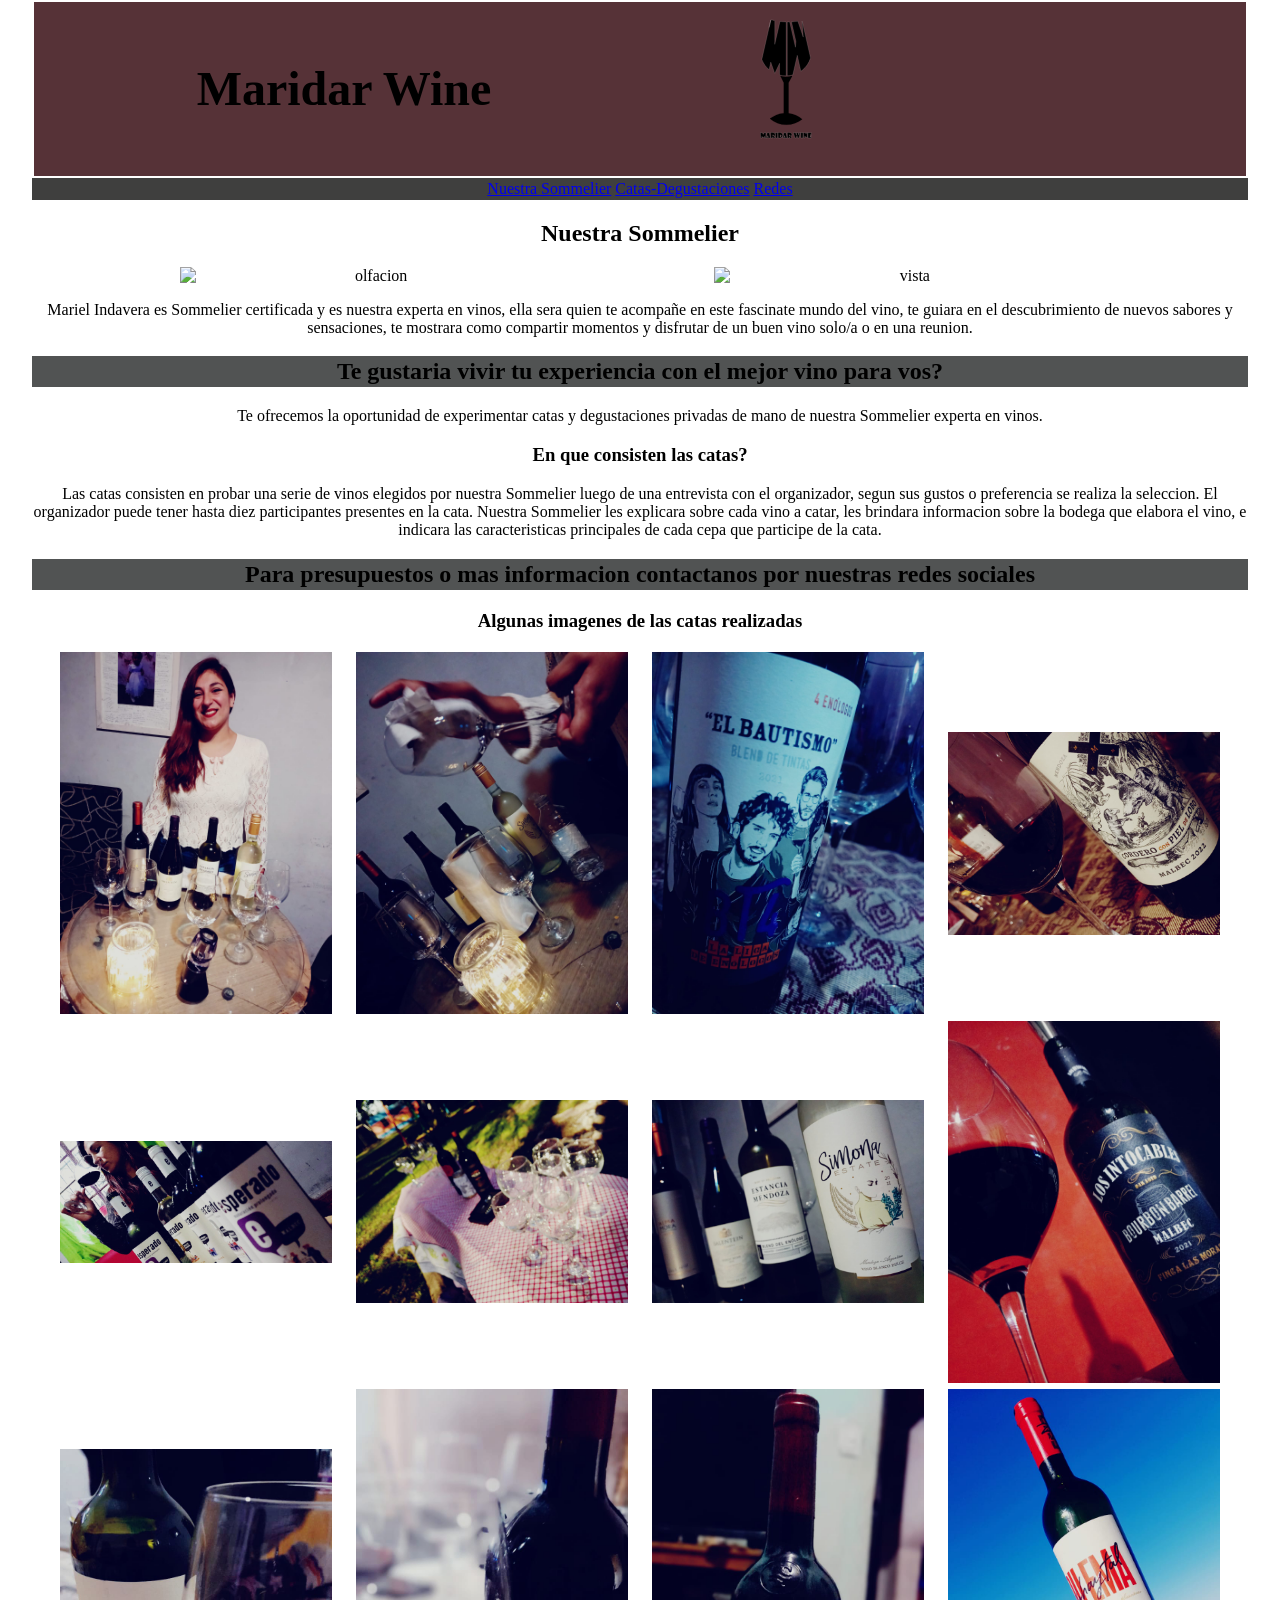
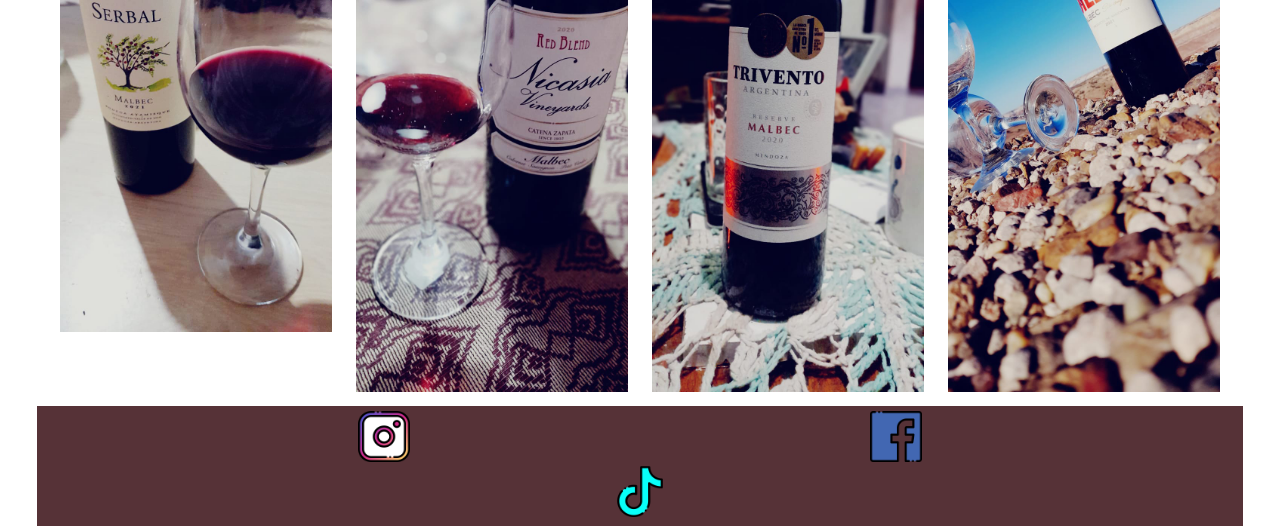
==== index.html @ 15614ddb "Corrección" ====
<!DOCTYPE html>
<html lang="es">
<head>
    <meta charset="UTF-8">
    <meta http-equiv="X-UA-Compatible" content="IE=edge">
    <meta name="viewport" content="width=device-width, initial-scale=1.0">
    <link rel="stylesheet" href="style/style.css">
    <title>MaridarWine</title>
</head>
<body>
    <header>
        <h1>Maridar Wine</h1>
        <div id="cabecera">
            <img src="img/LOGO final.svg" alt="Mariel Indavera Sommelier">
        </div>
    </header>
    <nav id="nav">
        <a href="#sommelier">Nuestra Sommelier</a>
        <a href="#cata">Catas-Degustaciones</a>
        <a href="#footer">Redes</a>
    </nav>
    <section>
        <h2 id="sommelier">Nuestra Sommelier</h2>
        <article id="contenedorFoto">
           <div id="imagenes-sommelier">
               <img src="img/olfacion.jpg" alt="olfacion">
               <img src="img/vista.jpg" alt="vista">
               
           </div>
            <div> Mariel Indavera es Sommelier certificada y es nuestra experta en vinos, ella sera quien te acompañe en este fascinate
            mundo del vino, te guiara en el descubrimiento de nuevos sabores y sensaciones, te mostrara como compartir
            momentos y disfrutar de un buen vino solo/a o en una reunion.
            </div>
        </article>
        <article>
            <div id="cata">
                <h2>Te gustaria vivir tu experiencia con el mejor vino para vos?</h2>
                Te ofrecemos la oportunidad de experimentar catas y degustaciones privadas de mano de nuestra 
                Sommelier experta en vinos.
                <h3>En que consisten las catas?</h3>
                Las catas consisten en probar una serie de vinos elegidos por nuestra Sommelier luego de una 
                entrevista con el organizador, segun sus gustos o preferencia se realiza la seleccion.
                El organizador puede tener hasta diez participantes presentes en la cata.
                Nuestra Sommelier les explicara sobre cada vino a catar, les brindara informacion sobre la bodega
                que elabora el vino, e indicara las caracteristicas principales de cada cepa que participe de la cata. 
                <h2>Para presupuestos o mas informacion contactanos por nuestras redes sociales </h2> 
            </div>
            <h3>Algunas imagenes de las catas realizadas</h3>
            <div id="galeria">
                <img src="img/degustacion (1).jpeg" alt="mariel indavera vinos">
                <img src="img/degustacion (3).jpeg" alt="vinos varios">
                <img src="img/degustacion (5).jpeg" alt="blend de tintas">
                <img src="img/degustacion (6).jpeg" alt="cordero con piel de lobo">
                <img src="img/degustacion (8).jpeg" alt="esperado">
                <img src="img/degustacion (9).jpeg" alt="degustacion aire libre">
                <img src="img/degustacion (2).jpeg" alt="imagen vinos">
                <img src="img/degustacion (7).jpeg" alt="los intocables">
                <img src="img/degustacion (10).jpeg" alt="serbal">
                <img src="img/degustacion (4).jpeg" alt="nicasia">
                <img src="img/degustacion (11).jpeg" alt="trivento">
                <img src="img/degustacion (12).jpeg" alt="dilema">
            </div>
        </article>

    </section>
    <footer id="footer">
        <i class="red-social"><a href="https://www.instagram.com/maridarwine/" ><img src="img/instagram.png" alt="Instagram"></a></i>
        <i class="red-social"><a href="https://www.facebook.com/maridarwine/"><img src="img/facebook.png" alt="facebook"></a></i>
        <i class="red-social"><a href="https://www.tiktok.com/@maridarwine"><img src="img/tik-tok.png" alt="tik-tok"></a></i>
    </footer>
</body>
</html>
---- style/style.css ----
.red-social img{
    max-width: 10%;
}

header{
    text-align: center;
    background-size: cover;
    margin: 2px;
    background-color: #3f161ce0;
}

#galeria{
    padding: 2px;
    margin: 2px;
}

#galeria img{
    max-width: 40%;
    margin-bottom: 1em;
}

#cabecera img{
    max-width: 12%;
    margin-bottom: 1em;
}

#imagenes-sommelier{
    display: flex;
    flex-wrap: wrap;
    justify-content: center;
    flex-direction: column;
    align-content: center;
    align-items: center
}

#imagenes-sommelier img{
    max-width: 40%;
    margin-bottom: 1em;
}

body{
    margin: auto;
    text-align: center;
    max-width: 95%;
    background-position: center;
}

#cata h2{
    background-color: rgb(81, 83, 83);
    padding: 2px;
}

footer{
    display: flex;
    flex-wrap: wrap;
    align-content: center;
    justify-content: center;
    align-items: center;
    background-color: #3f161ce0;
    padding: 5px;
    margin: 5px;
}

#nav{
    background-color: rgb(63, 63, 62);
    color: white;
    padding: 2px;
    margin: auto;
}

@media screen and (min-width:47em){
    #header{
        display: flex;
        flex-wrap: wrap;
        justify-content: space-evenly;
    }
    #cabecera img{
        width: calc(50% - 1em);
    }
    #galeria{
        display: flex;
        flex-wrap: wrap;
        justify-content: space-evenly;
    }
    #galeria img{
        width: calc(38% - 1em);
    }
    #imagenes-sommelier{
        display: flex;
        flex-wrap: wrap;
        justify-content: space-evenly;
    }
    #imagenes-sommelier img{
        width: calc(50% - 1em);
    }
}

@media screen and (min-width:60em){
    #cabecera img{
        width: calc(33% - 1em);
        padding: 1em;
    }
    #galeria img{
        font-size: 40%;
        width: calc(23% - 1em);
    }
    #galeria{
        display: flex;
        flex-wrap: wrap;
        justify-content: space-evenly;
        align-items: center;
        flex-direction: row
    }
    h1{
        font-size: -webkit-xxx-large;
    }
    header{
        display: flex;
        flex-wrap: wrap;
        justify-content: center;
        align-items: center;
        flex-direction: row;
        align-content: center;
    }
    #imagenes-sommelier img{
        width: calc(33% - 1em);
    }
    #imagenes-sommelier{
        display: flex;
        flex-wrap: wrap;
        justify-content: space-evenly;
        align-items: center;
        flex-direction: row
    }
}
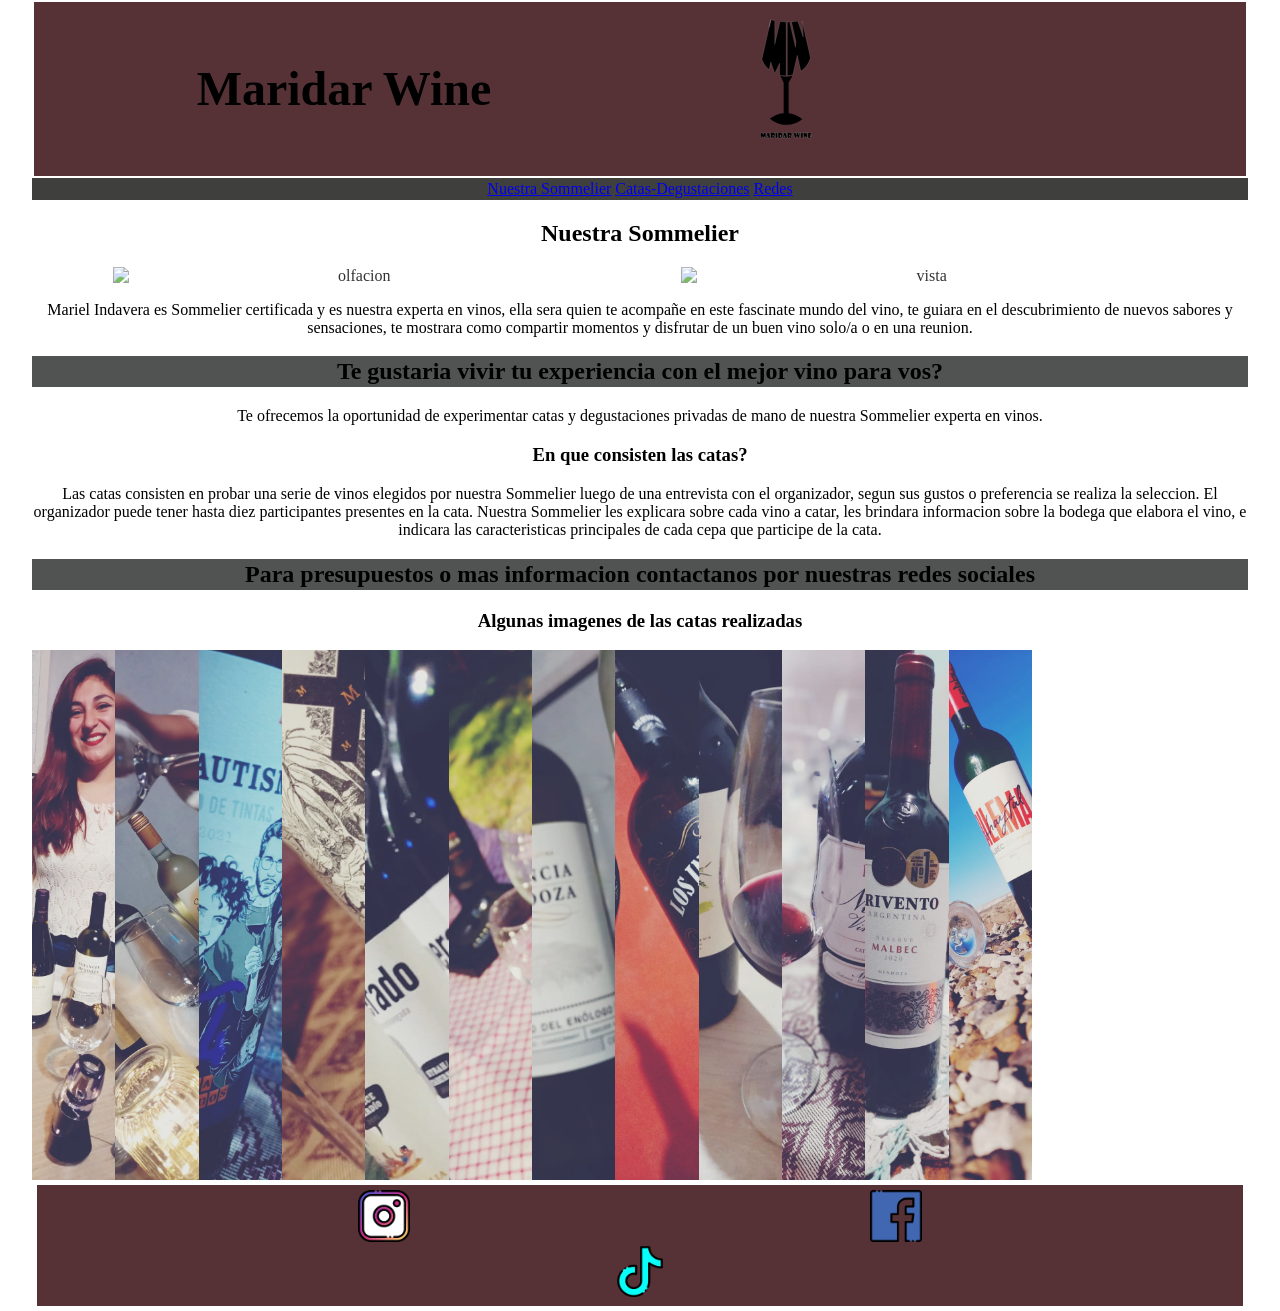
==== commit a8d6aa27: "modificacion de galeria" ====
--- a/index.html
+++ b/index.html
@@ -46,7 +46,7 @@
                 <h2>Para presupuestos o mas informacion contactanos por nuestras redes sociales </h2> 
             </div>
             <h3>Algunas imagenes de las catas realizadas</h3>
-            <div id="galeria">
+            <section id="galeria">
                 <img src="img/degustacion (1).jpeg" alt="mariel indavera vinos">
                 <img src="img/degustacion (3).jpeg" alt="vinos varios">
                 <img src="img/degustacion (5).jpeg" alt="blend de tintas">
@@ -59,7 +59,7 @@
                 <img src="img/degustacion (4).jpeg" alt="nicasia">
                 <img src="img/degustacion (11).jpeg" alt="trivento">
                 <img src="img/degustacion (12).jpeg" alt="dilema">
-            </div>
+            </section>
         </article>
 
     </section>
--- a/style/style.css
+++ b/style/style.css
@@ -9,7 +9,28 @@
     background-color: #3f161ce0;
 }
 
-#galeria{
+section #galeria{
+    display: flex;
+    width: 500pxpx;
+    height: 530px;
+}
+
+section img{
+    width: 0px;
+    flex-grow: 1;
+    object-fit: cover;
+    opacity: .8;
+    transition: .5s ease;
+}
+
+section img:hover{
+    cursor: pointer;
+    width: 300px;
+    opacity: 1;
+    filter: contrast(120%);
+}
+
+/* #galeria{
     padding: 2px;
     margin: 2px;
 }
@@ -17,7 +38,7 @@
 #galeria img{
     max-width: 40%;
     margin-bottom: 1em;
-}
+}*/
 
 #cabecera img{
     max-width: 12%;
@@ -77,14 +98,21 @@
     #cabecera img{
         width: calc(50% - 1em);
     }
-    #galeria{
+
+    section #galeria{
+        display: flex;
+        width: 700px;
+        height: 530px;
+    }
+    /*#galeria{
         display: flex;
         flex-wrap: wrap;
         justify-content: space-evenly;
     }
+
     #galeria img{
         width: calc(38% - 1em);
-    }
+    }*/
     #imagenes-sommelier{
         display: flex;
         flex-wrap: wrap;
@@ -100,7 +128,21 @@
         width: calc(33% - 1em);
         padding: 1em;
     }
-    #galeria img{
+
+    section #galeria{
+        display: flex;
+        width: 1000px;
+        height: 530px;
+    }
+    
+    section img{
+        width: 0px;
+        flex-grow: 1;
+        object-fit: cover;
+        opacity: .8;
+        transition: .5s ease;
+    }
+    /*#galeria img{
         font-size: 40%;
         width: calc(23% - 1em);
     }
@@ -108,9 +150,9 @@
         display: flex;
         flex-wrap: wrap;
         justify-content: space-evenly;
-        align-items: center;
+       
         flex-direction: row
-    }
+    }*/
     h1{
         font-size: -webkit-xxx-large;
     }
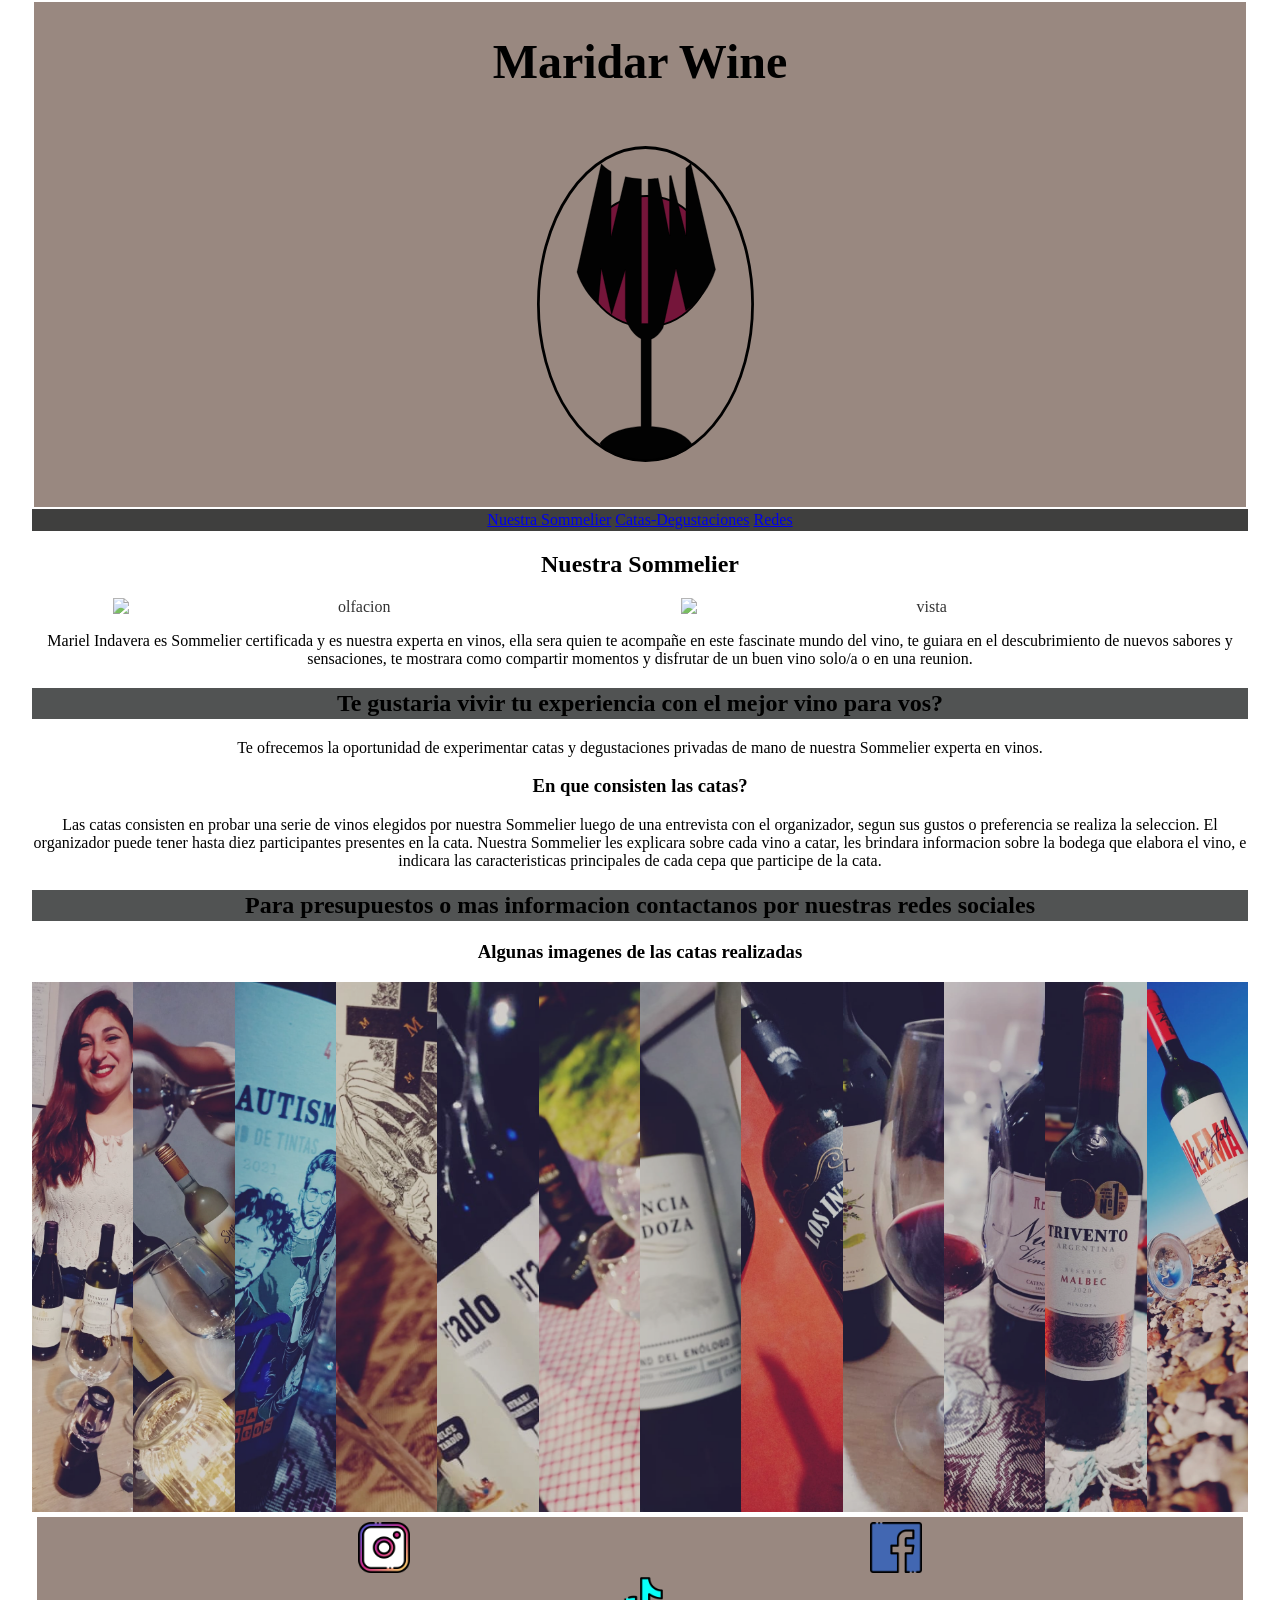
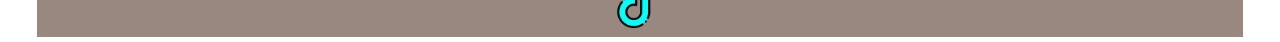
==== commit 063c7e1f: "cambio de logo" ====
--- a/index.html
+++ b/index.html
@@ -11,7 +11,7 @@
     <header>
         <h1>Maridar Wine</h1>
         <div id="cabecera">
-            <img src="img/LOGO final.svg" alt="Mariel Indavera Sommelier">
+            <img src="img/logoNegro-blanco.svg" alt="Mariel Indavera Sommelier">
         </div>
     </header>
     <nav id="nav">
--- a/style/style.css
+++ b/style/style.css
@@ -6,13 +6,19 @@
     text-align: center;
     background-size: cover;
     margin: 2px;
-    background-color: #3f161ce0;
+    background-color: #998880;
+    text-align: 1em;
+    display: flex;
+    flex-direction: row;
+    flex-wrap: nowrap;
+    align-items: center
 }
 
 section #galeria{
     display: flex;
-    width: 500pxpx;
-    height: 530px;
+    width: auto;
+    height: 300;
+   
 }
 
 section img{
@@ -30,18 +36,8 @@
     filter: contrast(120%);
 }
 
-/* #galeria{
-    padding: 2px;
-    margin: 2px;
-}
-
-#galeria img{
-    max-width: 40%;
-    margin-bottom: 1em;
-}*/
-
 #cabecera img{
-    max-width: 12%;
+    max-width: 30%;
     margin-bottom: 1em;
 }
 
@@ -63,7 +59,8 @@
     margin: auto;
     text-align: center;
     max-width: 95%;
-    background-position: center;
+    background-position: center
+    background-color #E6E1DF;
 }
 
 #cata h2{
@@ -77,7 +74,8 @@
     align-content: center;
     justify-content: center;
     align-items: center;
-    background-color: #3f161ce0;
+    background-color:#998880;
+    ;
     padding: 5px;
     margin: 5px;
 }
@@ -101,18 +99,11 @@
 
     section #galeria{
         display: flex;
-        width: 700px;
+        width: auto;
         height: 530px;
+        background-color: #998880;
     }
-    /*#galeria{
-        display: flex;
-        flex-wrap: wrap;
-        justify-content: space-evenly;
-    }
-
-    #galeria img{
-        width: calc(38% - 1em);
-    }*/
+    
     #imagenes-sommelier{
         display: flex;
         flex-wrap: wrap;
@@ -131,8 +122,9 @@
 
     section #galeria{
         display: flex;
-        width: 1000px;
+        width: auto;
         height: 530px;
+        background-color: #998880;
     }
     
     section img{
@@ -142,20 +134,11 @@
         opacity: .8;
         transition: .5s ease;
     }
-    /*#galeria img{
-        font-size: 40%;
-        width: calc(23% - 1em);
-    }
-    #galeria{
-        display: flex;
-        flex-wrap: wrap;
-        justify-content: space-evenly;
-       
-        flex-direction: row
-    }*/
+   
     h1{
         font-size: -webkit-xxx-large;
     }
+
     header{
         display: flex;
         flex-wrap: wrap;
@@ -164,9 +147,11 @@
         flex-direction: row;
         align-content: center;
     }
+
     #imagenes-sommelier img{
         width: calc(33% - 1em);
     }
+    
     #imagenes-sommelier{
         display: flex;
         flex-wrap: wrap;
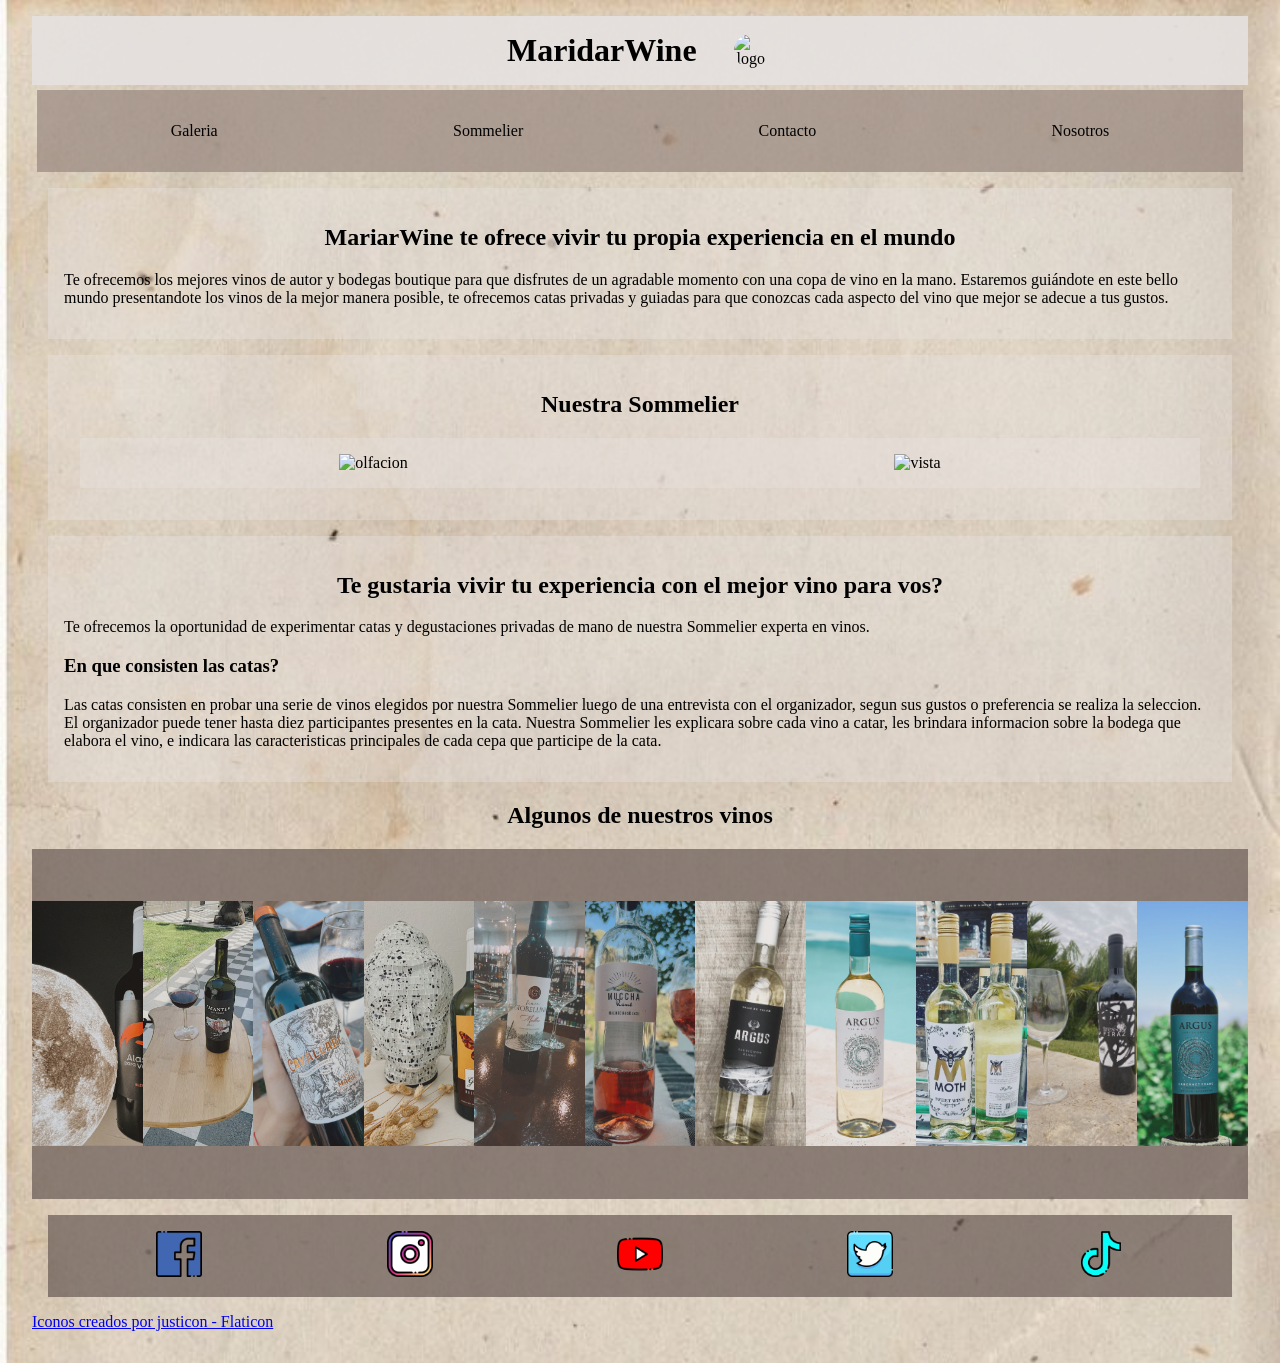
==== commit a28f5b07: "cambio de estilo completo" ====
--- a/index.html
+++ b/index.html
@@ -4,69 +4,103 @@
     <meta charset="UTF-8">
     <meta http-equiv="X-UA-Compatible" content="IE=edge">
     <meta name="viewport" content="width=device-width, initial-scale=1.0">
-    <link rel="stylesheet" href="style/style.css">
+    <link rel="stylesheet" href="style/estilos.css">
     <title>MaridarWine</title>
 </head>
 <body>
     <header>
-        <h1>Maridar Wine</h1>
-        <div id="cabecera">
-            <img src="img/logoNegro-blanco.svg" alt="Mariel Indavera Sommelier">
+        <div>
+            <h1>MaridarWine</h1>
         </div>
+        <div>
+            <img src="img/LogoMinimalista.png" alt="logo">
+        </div>
+       <!-- <div class="acceso">
+            <a class="" href="ingresar">Ingresar</a>
+            <a class="" href="registrar">Registar</a>
+        </div> -->
     </header>
-    <nav id="nav">
-        <a href="#sommelier">Nuestra Sommelier</a>
-        <a href="#cata">Catas-Degustaciones</a>
-        <a href="#footer">Redes</a>
-    </nav>
+    <div class="">
+        <nav id="navegacion" class="">
+            <a class="" href="#galeria">Galeria</a>
+            <a class="" href="#sommelier">Sommelier</a>
+            <a class="" href="#contacto">Contacto</a>
+            <a class="" href="#nosotros">Nosotros</a>
+        </nav>
+    </div>
+    <section id="nosotros">
+        <div>
+            <h2>MariarWine te ofrece vivir tu propia experiencia en el mundo</h2>
+            <p>Te ofrecemos los mejores vinos de autor y bodegas boutique para que disfrutes de un 
+               agradable momento con una copa de vino en la mano.
+               Estaremos guiándote en este bello mundo presentandote los vinos de la mejor manera posible,
+               te ofrecemos catas privadas y guiadas para que conozcas cada aspecto del vino que mejor se 
+               adecue a tus gustos.
+            </p>
+        </div>
+        <div>
+                <h2 id="sommelier">Nuestra Sommelier</h2>
+                <div class="foto">
+                    <img src="img/olfacion.jpg" alt="olfacion">
+                    <img src="img/vista.jpg" alt="vista">
+                </div>
+        </div>
+        <div>
+            <h2>Te gustaria vivir tu experiencia con el mejor vino para vos?</h2>
+            <p>Te ofrecemos la oportunidad de experimentar catas y degustaciones privadas de mano de 
+                nuestra Sommelier experta en vinos.</p>
+            <h3>En que consisten las catas?</h3>
+            <p>Las catas consisten en probar una serie de vinos elegidos por nuestra Sommelier luego de una 
+                entrevista con el organizador, segun sus gustos o preferencia se realiza la seleccion. 
+                El organizador puede tener hasta diez participantes presentes en la cata. Nuestra Sommelier 
+                les explicara sobre cada vino a catar, les brindara informacion sobre la bodega que elabora el vino, 
+                e indicara las caracteristicas principales de cada cepa que participe de la cata.</p>
+        </div> 
+        
+    </section>
+    
     <section>
-        <h2 id="sommelier">Nuestra Sommelier</h2>
-        <article id="contenedorFoto">
-           <div id="imagenes-sommelier">
-               <img src="img/olfacion.jpg" alt="olfacion">
-               <img src="img/vista.jpg" alt="vista">
-               
-           </div>
-            <div> Mariel Indavera es Sommelier certificada y es nuestra experta en vinos, ella sera quien te acompañe en este fascinate
-            mundo del vino, te guiara en el descubrimiento de nuevos sabores y sensaciones, te mostrara como compartir
-            momentos y disfrutar de un buen vino solo/a o en una reunion.
-            </div>
-        </article>
-        <article>
-            <div id="cata">
-                <h2>Te gustaria vivir tu experiencia con el mejor vino para vos?</h2>
-                Te ofrecemos la oportunidad de experimentar catas y degustaciones privadas de mano de nuestra 
-                Sommelier experta en vinos.
-                <h3>En que consisten las catas?</h3>
-                Las catas consisten en probar una serie de vinos elegidos por nuestra Sommelier luego de una 
-                entrevista con el organizador, segun sus gustos o preferencia se realiza la seleccion.
-                El organizador puede tener hasta diez participantes presentes en la cata.
-                Nuestra Sommelier les explicara sobre cada vino a catar, les brindara informacion sobre la bodega
-                que elabora el vino, e indicara las caracteristicas principales de cada cepa que participe de la cata. 
-                <h2>Para presupuestos o mas informacion contactanos por nuestras redes sociales </h2> 
-            </div>
-            <h3>Algunas imagenes de las catas realizadas</h3>
-            <section id="galeria">
-                <img src="img/degustacion (1).jpeg" alt="mariel indavera vinos">
-                <img src="img/degustacion (3).jpeg" alt="vinos varios">
-                <img src="img/degustacion (5).jpeg" alt="blend de tintas">
-                <img src="img/degustacion (6).jpeg" alt="cordero con piel de lobo">
-                <img src="img/degustacion (8).jpeg" alt="esperado">
-                <img src="img/degustacion (9).jpeg" alt="degustacion aire libre">
-                <img src="img/degustacion (2).jpeg" alt="imagen vinos">
-                <img src="img/degustacion (7).jpeg" alt="los intocables">
-                <img src="img/degustacion (10).jpeg" alt="serbal">
-                <img src="img/degustacion (4).jpeg" alt="nicasia">
-                <img src="img/degustacion (11).jpeg" alt="trivento">
-                <img src="img/degustacion (12).jpeg" alt="dilema">
-            </section>
-        </article>
-
+        <h2  id="gal">Algunos de nuestros vinos</h2>
+        <div class="galeria">
+            <img src="img/alas para volar.jpeg" alt="alas para volar blend">
+            <img src="img/amantes del roble malbec.jpeg" alt="Amantes del Roble Malbec">
+            <img src="img/cavallari malbec.jpeg" alt="cavallari malbec">
+            <img src="img/finca grabriel dulce.jpeg" alt="Finca Gabriel dulce">
+            <img src="img/giobellina malbec.jpeg" alt="Giobellina malbec">
+            <img src="img/muccha rose.jpeg" alt="Muccha rose">
+            <img src="img/argusBlanc.jpeg" alt="Argus Blanc">
+            <img src="img/argusMoscatel.jpeg" alt="Argus Moscatel">
+            <img src="img/moth.jpeg" alt="Moth">
+            <img src="img/trespiradosMalbec.jpeg" alt="Tres Pira2 Malbec">
+            <img src="img/argusFranc.jpeg" alt="Argus Franc">
+        </div>
     </section>
-    <footer id="footer">
-        <i class="red-social"><a href="https://www.instagram.com/maridarwine/" ><img src="img/instagram.png" alt="Instagram"></a></i>
-        <i class="red-social"><a href="https://www.facebook.com/maridarwine/"><img src="img/facebook.png" alt="facebook"></a></i>
-        <i class="red-social"><a href="https://www.tiktok.com/@maridarwine"><img src="img/tik-tok.png" alt="tik-tok"></a></i>
+    <footer>
+        <div id="contacto">
+            
+            <i class="redsocial">
+                <a href="https://www.facebook.com/people/MaridarWine/100090065936721/">
+                    <img src="img/facebook.png" alt="">
+                </a>
+            </i>
+            
+            <i class="redsocial">
+                <a href="https://www.instagram.com/maridarwine"><img src="img/instagram.png" alt="instagram"></a>
+            </i>
+            
+            <i class="redsocial">
+                <a href="https://www.youtube.com/@maridarwine"><img src="img/youtube.png" alt="youtube"></a>
+            </i>
+            
+            <i class="redsocial">
+                <a href="https://www.twitter.com/maridarwine"><img src="img/gorjeo.png" alt="twitter"></a>
+            </i>
+            
+            <i class="redsocial">
+                <a href="https://www.tiktok.com/@maridarwine"><img src="img/tik-tok.png" alt="tik-tok"></a>
+            </i>
+        </div>
     </footer>
 </body>
-</html>
+<p><a href="https://www.flaticon.es/iconos-gratis/gorjeo" title="gorjeo iconos">Iconos creados por justicon - Flaticon</a></p>
+</html>
--- a/style/estilos.css
+++ b/style/estilos.css
@@ -0,0 +1,173 @@
+html{
+    background-image: url(../img/fondo.jpeg);
+    background-size: 100%;
+}
+
+body{
+    max-width: 95%;
+    margin: auto;
+    padding: 1em;
+    
+}
+
+header{
+    background-color: #e6e1dfec;
+    display: flex;
+    flex-direction: column;
+    flex-wrap: nowrap;
+    align-content: center;
+    justify-content: center;
+    align-items: center;
+}
+
+header img{
+    max-width: 77%;
+    border-radius: 50%;
+}
+
+div h1{
+    display: contents;
+}
+
+header div{
+    padding: 1em;
+    text-align: center;
+    max-width: 30%;
+}
+
+.acceso{
+    display: grid;
+}
+
+.acceso a{
+    background-color: blue;
+    color: white;
+    padding: 5px;
+    border-radius: 5px;
+}
+
+#navegacion{
+    margin: 5px;
+    max-width: 100%;
+    padding: 1em;
+    text-align: center;
+    background-color: #998880b6;
+    display: flex;
+    flex-wrap: nowrap;
+    justify-content: space-around;
+}
+
+nav a{
+    padding: 1em;
+    text-decoration: none;
+    color: black;
+    display: inline;
+}
+
+a:hover{
+    background-color: #fff;
+    color:#40b4e8; 
+    border-radius: 5px;
+}
+
+h2{
+    text-align: center;
+}
+
+.foto{
+    display: flex;
+    flex-wrap: nowrap;
+    justify-content: space-around;
+}
+
+.foto img{
+    max-width: 40%;
+}
+
+.galeria{
+    display: flex;
+    flex-direction: row;
+    flex-wrap: wrap;
+    align-content: space-around;
+    justify-content: space-evenly;
+    align-items: center;
+    margin: 1em;
+}
+
+.galeria img{
+    max-width: 30%;
+}
+
+.galeria img:hover{
+    cursor: pointer;
+    width: 300px;
+    opacity: 1;
+    filter: contrast(120%);
+    height: auto;
+}
+
+#nosotros div{
+    background-color:  #e6e1df66;
+    padding: 1em;
+    margin: 1em;
+}
+
+#contacto{
+    text-align: center;
+    display: flex;
+    flex-direction: row;
+    flex-wrap: nowrap;
+    align-content: center;
+    justify-content: flex-end;
+    align-items: center;
+}
+
+.redsocial img{
+    max-width: 20%;
+}
+
+footer{
+    padding: 1em;
+    margin: 1em;
+    background-color: #695c56b6;
+}
+
+@media screen and (min-width: 47em){
+
+    header{
+        background-color: #e6e1dfec;
+        display: flex;
+        flex-direction: row;
+        flex-wrap: nowrap;
+        align-content: center;
+        justify-content: center;
+        align-items: center;
+    }
+
+}
+
+@media screen and (min-width: 60em){
+
+    .galeria{
+        display: flex;
+        width: auto;
+        height: 350px;
+        background-color:  #695c56b6;
+        align-items: none;
+        margin: 0;
+    }    
+
+    .galeria img{
+        width: 0px;
+        flex-grow: 1;
+        object-fit: cover;
+        opacity: .8;
+        transition; 1s ease;
+        height: 70%;
+    }
+
+    .galeria img:hover{
+        height: auto;
+    }
+
+}
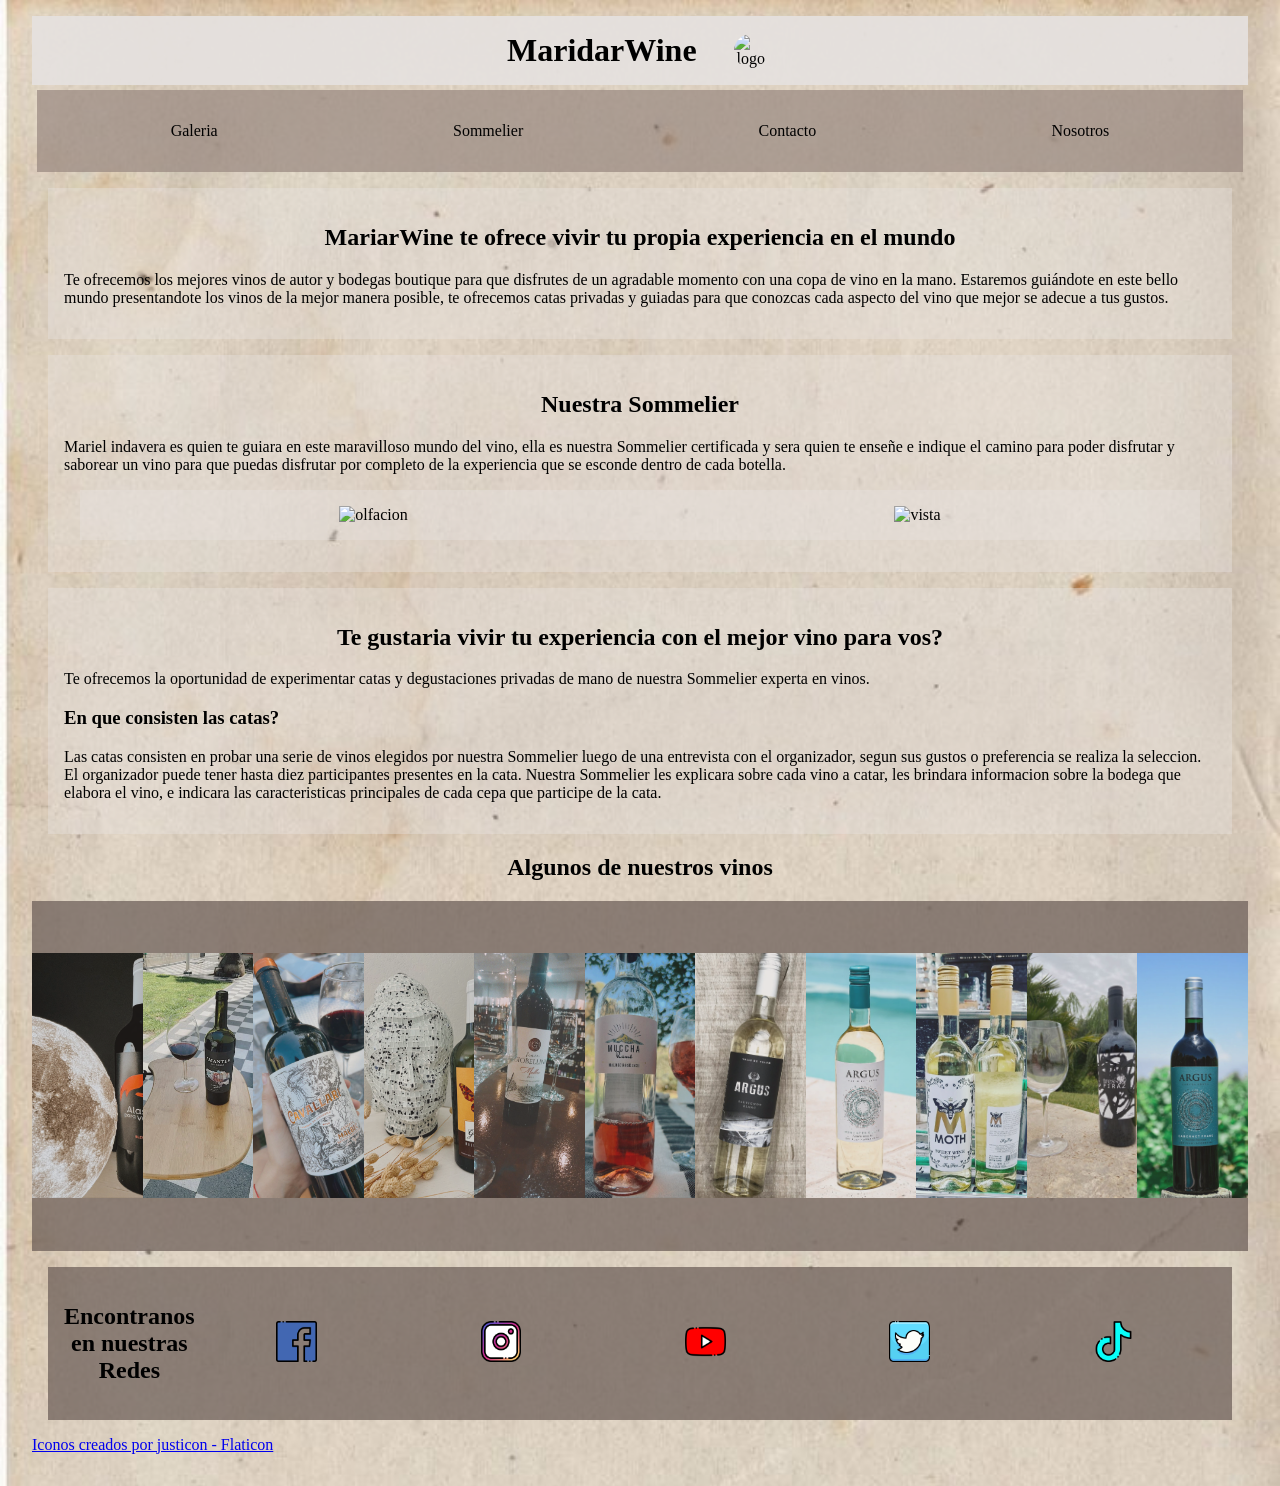
==== commit 208feedd: "Agregamos descripcion de nuestra sommelier" ====
--- a/index.html
+++ b/index.html
@@ -40,6 +40,10 @@
         </div>
         <div>
                 <h2 id="sommelier">Nuestra Sommelier</h2>
+                <p>Mariel indavera es quien te guiara en este maravilloso mundo del vino, ella es nuestra Sommelier certificada
+                    y sera quien te enseñe e indique el camino para poder disfrutar y saborear un vino para que puedas disfrutar 
+                    por completo de la experiencia que se esconde dentro de cada botella.
+                </p>
                 <div class="foto">
                     <img src="img/olfacion.jpg" alt="olfacion">
                     <img src="img/vista.jpg" alt="vista">
@@ -77,7 +81,7 @@
     </section>
     <footer>
         <div id="contacto">
-            
+            <h2>Encontranos en nuestras Redes</h2>
             <i class="redsocial">
                 <a href="https://www.facebook.com/people/MaridarWine/100090065936721/">
                     <img src="img/facebook.png" alt="">
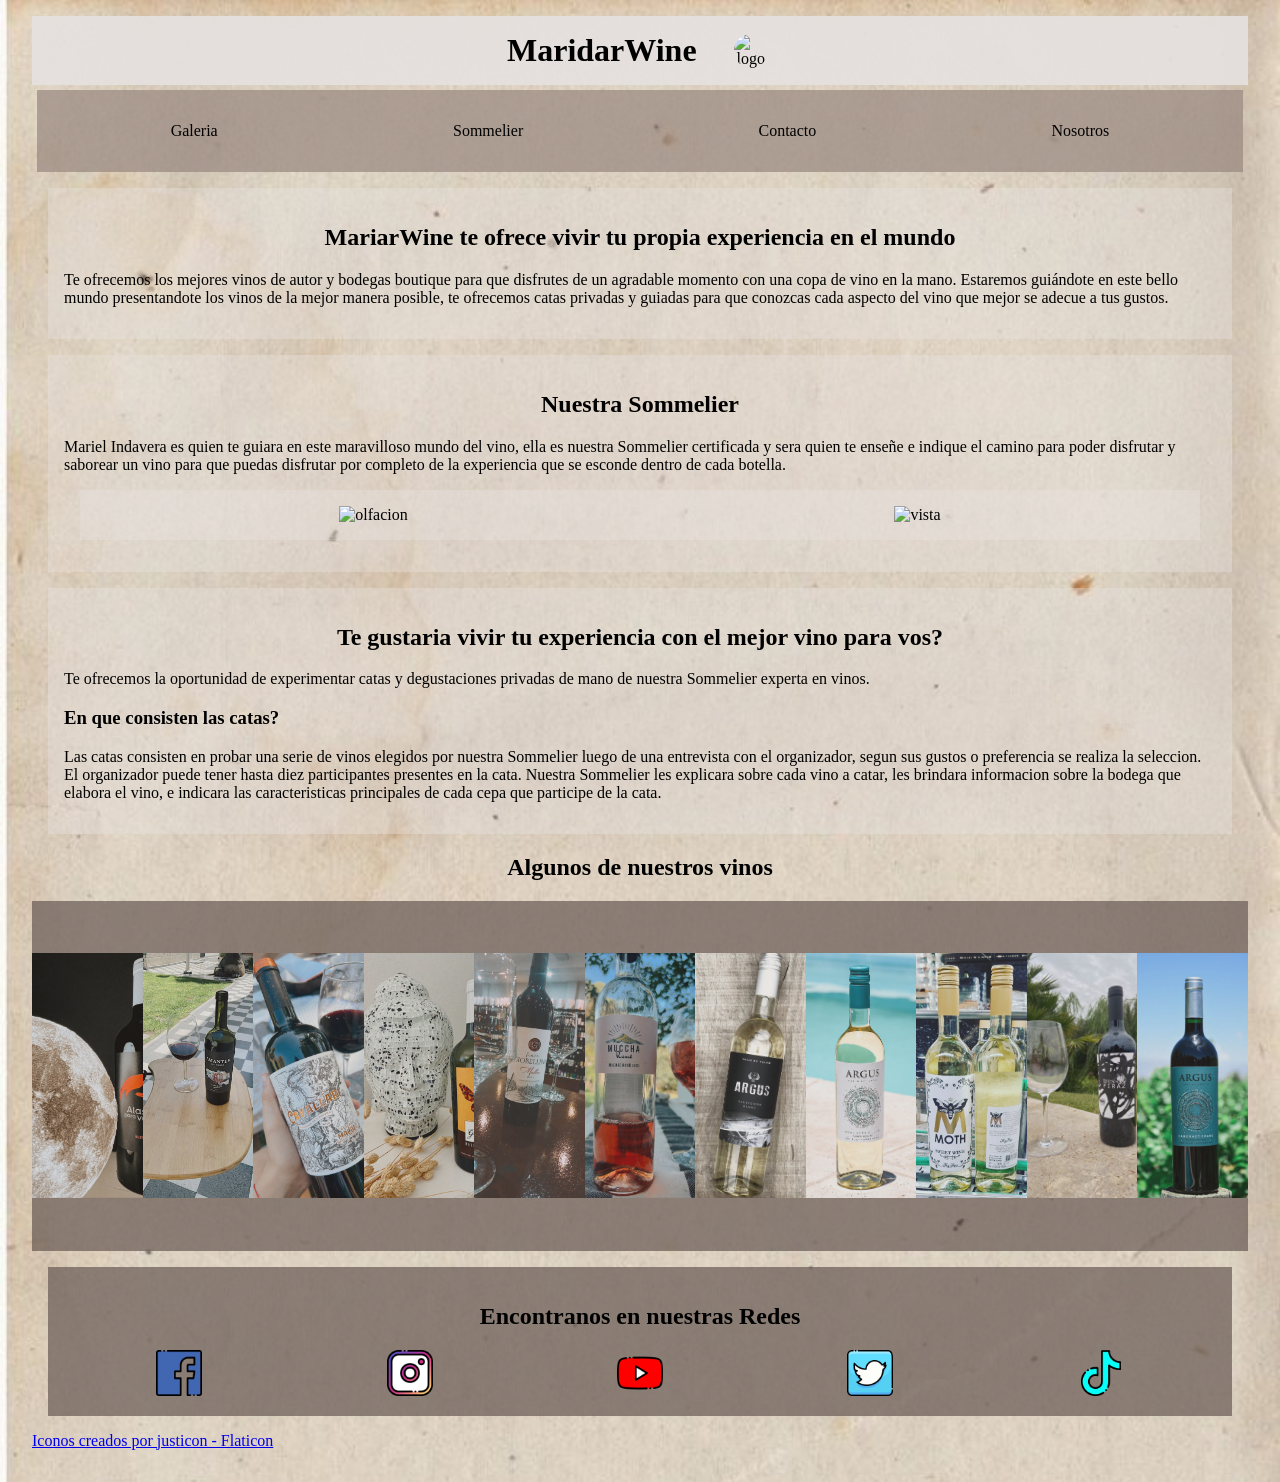
==== commit a8c194db: "Correcciones" ====
--- a/index.html
+++ b/index.html
@@ -40,7 +40,7 @@
         </div>
         <div>
                 <h2 id="sommelier">Nuestra Sommelier</h2>
-                <p>Mariel indavera es quien te guiara en este maravilloso mundo del vino, ella es nuestra Sommelier certificada
+                <p>Mariel Indavera es quien te guiara en este maravilloso mundo del vino, ella es nuestra Sommelier certificada
                     y sera quien te enseñe e indique el camino para poder disfrutar y saborear un vino para que puedas disfrutar 
                     por completo de la experiencia que se esconde dentro de cada botella.
                 </p>
@@ -80,8 +80,8 @@
         </div>
     </section>
     <footer>
+        <h2>Encontranos en nuestras Redes</h2>
         <div id="contacto">
-            <h2>Encontranos en nuestras Redes</h2>
             <i class="redsocial">
                 <a href="https://www.facebook.com/people/MaridarWine/100090065936721/">
                     <img src="img/facebook.png" alt="">
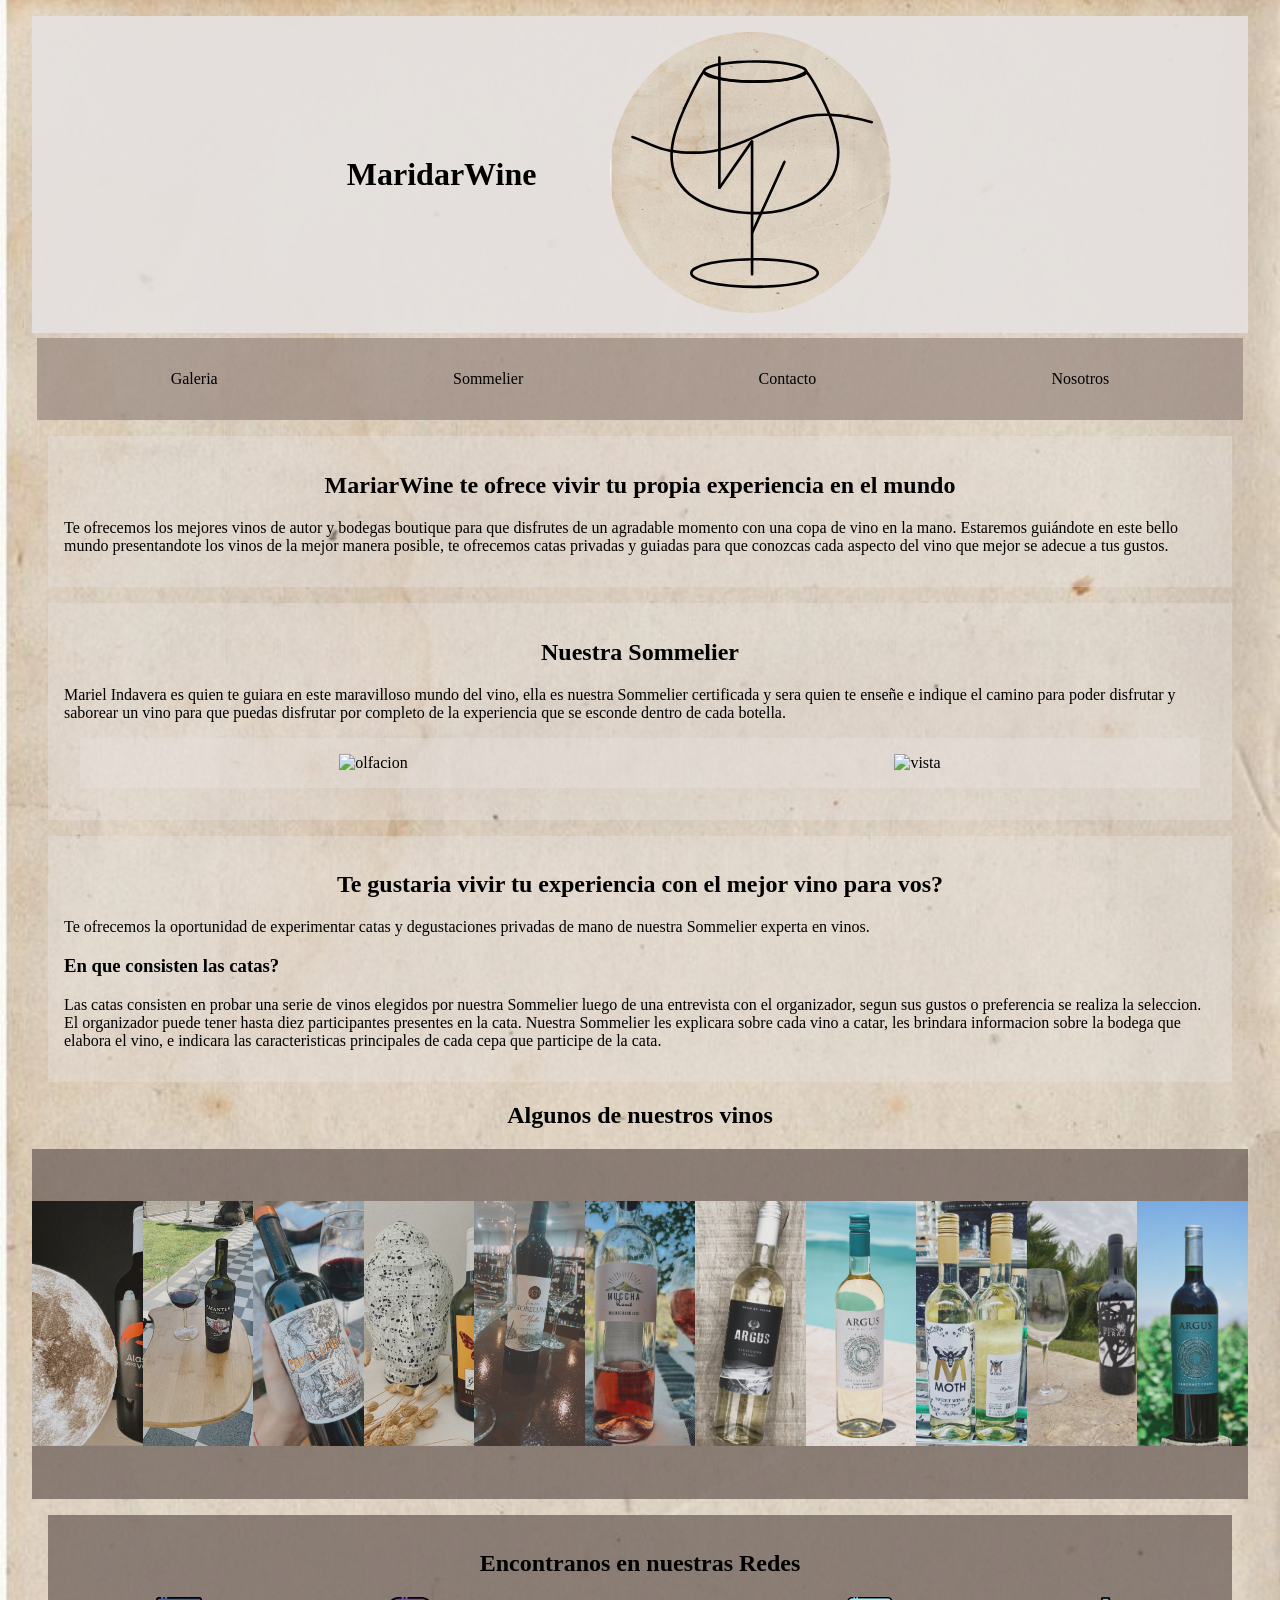
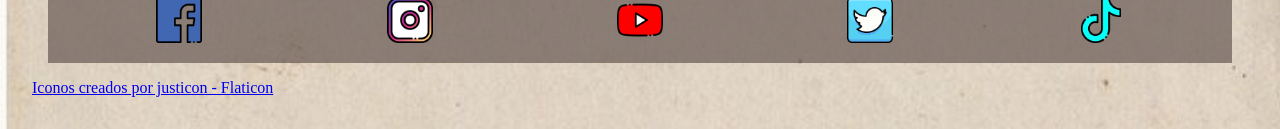
==== commit 057df20d: "Cambio logo" ====
--- a/index.html
+++ b/index.html
@@ -13,7 +13,7 @@
             <h1>MaridarWine</h1>
         </div>
         <div>
-            <img src="img/LogoMinimalista.png" alt="logo">
+            <img src="img/logoMinimalista.svg" alt="logo">
         </div>
        <!-- <div class="acceso">
             <a class="" href="ingresar">Ingresar</a>
